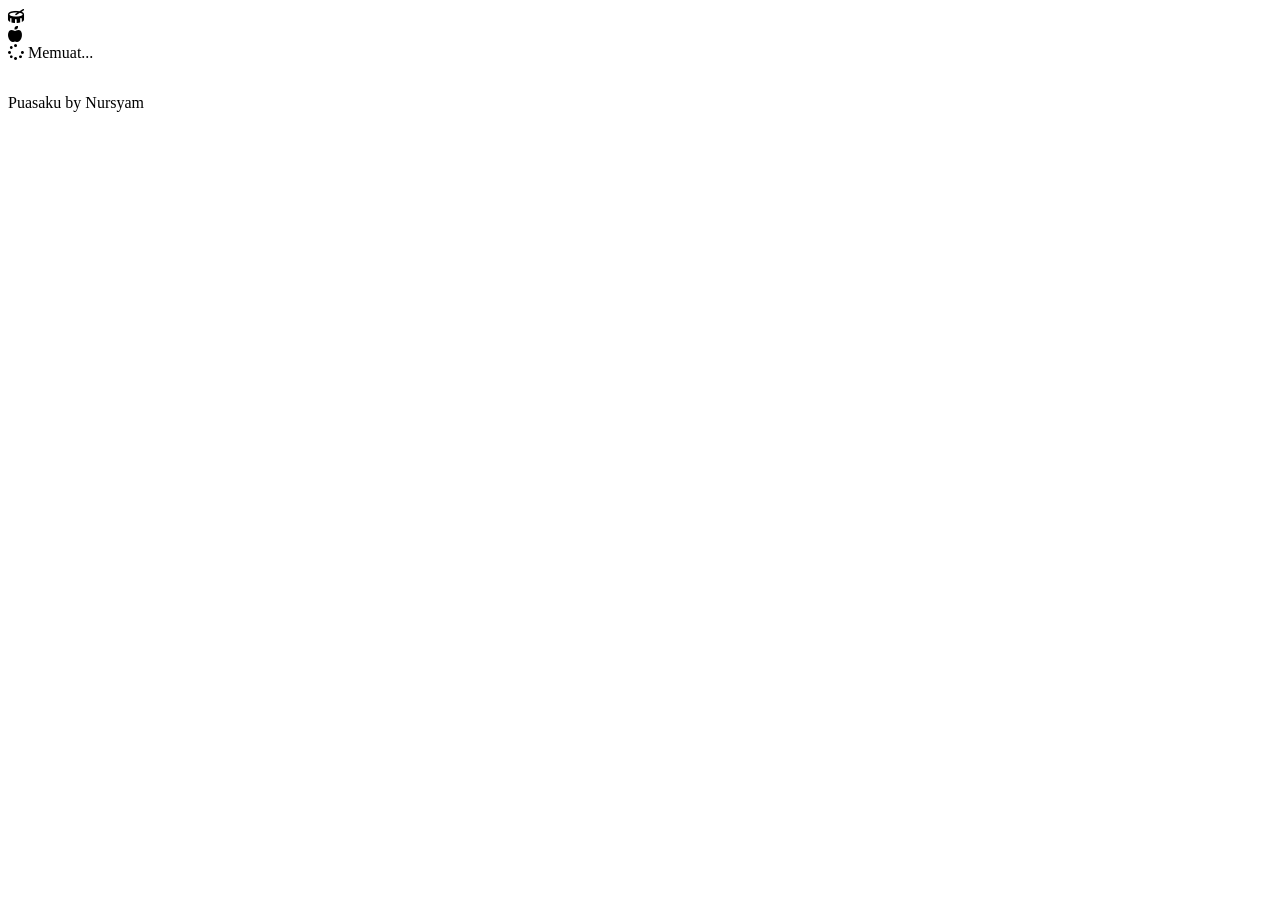
==== index.html @ 4862a8a2 "Create index.html" ====
<!DOCTYPE html>
<html lang="id">
<head>
    <meta charset="UTF-8">
    <meta name="viewport" content="width=device-width, initial-scale=1.0">
    <title>Loading - Puasaku</title>
    <link rel="stylesheet" href="https://cdnjs.cloudflare.com/ajax/libs/font-awesome/6.0.0/css/all.min.css">
    <link rel="stylesheet" href="css/style.css">
    <link rel="manifest" href="manifest.json">
    <meta name="theme-color" content="#2E7D32">
</head>
<body>
    <div class="loader-container">
        <div class="loader-animation">
            <div class="bedug-icon">
                <i class="fas fa-drum"></i>
            </div>
            <div class="kurma-icon">
                <i class="fas fa-apple-alt"></i>
            </div>
        </div>
        <div class="loader-text">
            <i class="fas fa-spinner fa-spin"></i> Memuat...
        </div>
        <div class="loader-progress">
            <div class="loader-progress-bar"></div>
        </div>
        <p style="margin-top: 2rem;">Puasaku by Nursyam</p>
    </div>
    
    <script src="js/app.js"></script>
</body>
</html>
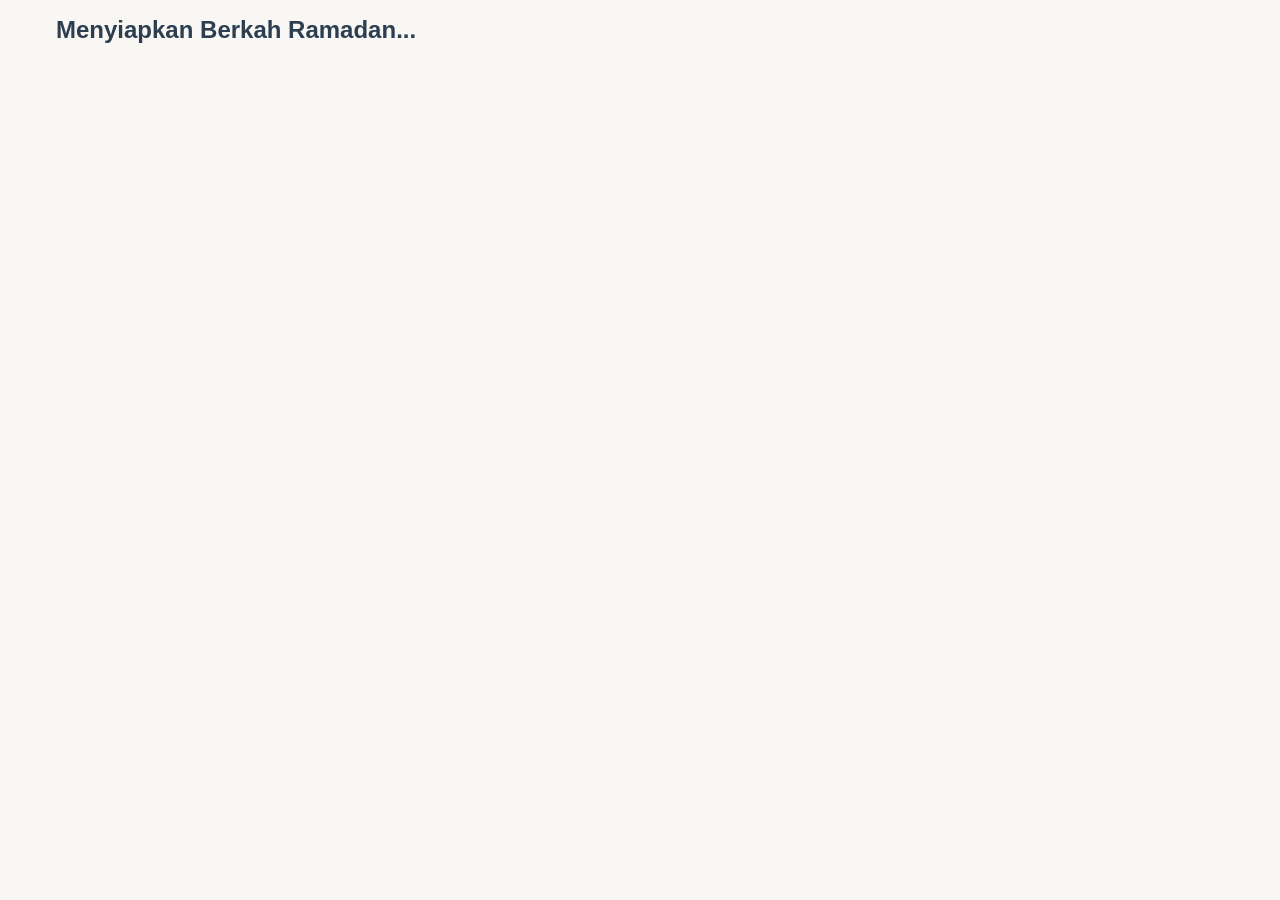
==== commit 34f5b16e: "Update index.html" ====
--- a/index.html
+++ b/index.html
@@ -1,33 +1,35 @@
 <!DOCTYPE html>
-<html lang="id">
+<html lang="en">
 <head>
     <meta charset="UTF-8">
-    <meta name="viewport" content="width=device-width, initial-scale=1.0">
-    <title>Loading - Puasaku</title>
-    <link rel="stylesheet" href="https://cdnjs.cloudflare.com/ajax/libs/font-awesome/6.0.0/css/all.min.css">
+    <meta name="viewport" content="width=device-width, initial-scale=1.0, maximum-scale=1.0, user-scalable=yes">
+    <title>Puasaku by Nursyam</title>
     <link rel="stylesheet" href="css/style.css">
     <link rel="manifest" href="manifest.json">
-    <meta name="theme-color" content="#2E7D32">
+    <meta name="theme-color" content="#0B4F3C">
 </head>
-<body>
-    <div class="loader-container">
-        <div class="loader-animation">
-            <div class="bedug-icon">
-                <i class="fas fa-drum"></i>
-            </div>
-            <div class="kurma-icon">
-                <i class="fas fa-apple-alt"></i>
+<body class="transition-page">
+    <div class="container">
+        <div class="loading-content">
+            <div class="crescent-moon"></div>
+            <h2 class="loading-text">Menyiapkan Berkah Ramadan...</h2>
+            <div class="loading-progress">
+                <div class="progress-bar"></div>
             </div>
         </div>
-        <div class="loader-text">
-            <i class="fas fa-spinner fa-spin"></i> Memuat...
-        </div>
-        <div class="loader-progress">
-            <div class="loader-progress-bar"></div>
-        </div>
-        <p style="margin-top: 2rem;">Puasaku by Nursyam</p>
     </div>
-    
-    <script src="js/app.js"></script>
+
+    <script src="js/utils.js"></script>
+    <script>
+        // Gatekeeper logic
+        setTimeout(() => {
+            const userProfile = JSON.parse(localStorage.getItem('puasaku_user'));
+            if (userProfile && userProfile.name) {
+                window.location.href = 'dashboard.html';
+            } else {
+                window.location.href = 'login.html';
+            }
+        }, 1500);
+    </script>
 </body>
 </html>
--- a/css/style.css
+++ b/css/style.css
@@ -0,0 +1,627 @@
+:root {
+  --primary: #2E7D32;
+  --primary-dark: #1B5E20;
+  --primary-light: #4CAF50;
+  --secondary: #C5A059;
+  --secondary-dark: #B38F40;
+  --background: #F9F7F4;
+  --text-dark: #2C3E50;
+  --text-light: #F8F9FA;
+  --danger: #E74C3C;
+  --success: #27AE60;
+  --warning: #F39C12;
+  --border-radius: 12px;
+  --box-shadow: 0 4px 6px rgba(0, 0, 0, 0.1);
+}
+
+* {
+  margin: 0;
+  padding: 0;
+  box-sizing: border-box;
+  font-family: 'Segoe UI', Tahoma, Geneva, Verdana, sans-serif;
+}
+
+body {
+  background-color: var(--background);
+  color: var(--text-dark);
+  min-height: 100vh;
+  display: flex;
+  flex-direction: column;
+}
+
+/* Navbar Styles */
+.navbar {
+  background-color: var(--primary);
+  color: var(--text-light);
+  padding: 1rem;
+  display: flex;
+  justify-content: space-between;
+  align-items: center;
+  position: sticky;
+  top: 0;
+  z-index: 1000;
+  box-shadow: var(--box-shadow);
+}
+
+.navbar-brand {
+  font-size: 1.2rem;
+  font-weight: bold;
+}
+
+.navbar-brand span {
+  color: var(--secondary);
+}
+
+.navbar-user {
+  display: flex;
+  align-items: center;
+  gap: 1rem;
+}
+
+.logout-btn {
+  background-color: transparent;
+  color: var(--text-light);
+  border: 1px solid var(--text-light);
+  padding: 0.3rem 1rem;
+  border-radius: 20px;
+  cursor: pointer;
+  transition: all 0.3s ease;
+}
+
+.logout-btn:hover {
+  background-color: var(--text-light);
+  color: var(--primary);
+}
+
+/* Main Container */
+.container {
+  flex: 1;
+  padding: 1rem;
+  max-width: 1200px;
+  margin: 0 auto;
+  width: 100%;
+}
+
+/* Grid Layout */
+.dashboard-grid {
+  display: grid;
+  grid-template-columns: repeat(auto-fit, minmax(300px, 1fr));
+  gap: 1.5rem;
+  margin-top: 1rem;
+}
+
+/* Card Styles */
+.card {
+  background: white;
+  border-radius: var(--border-radius);
+  padding: 1.5rem;
+  box-shadow: var(--box-shadow);
+  transition: transform 0.3s ease;
+}
+
+.card:hover {
+  transform: translateY(-5px);
+}
+
+.card-title {
+  color: var(--primary);
+  font-size: 1.3rem;
+  margin-bottom: 1rem;
+  padding-bottom: 0.5rem;
+  border-bottom: 2px solid var(--secondary);
+  display: flex;
+  align-items: center;
+  gap: 0.5rem;
+}
+
+.card-title i {
+  color: var(--secondary);
+}
+
+/* Form Styles */
+.form-group {
+  margin-bottom: 1rem;
+}
+
+.form-group label {
+  display: block;
+  margin-bottom: 0.3rem;
+  font-weight: 600;
+  color: var(--text-dark);
+}
+
+.form-control {
+  width: 100%;
+  padding: 0.8rem;
+  border: 2px solid #E0E0E0;
+  border-radius: 8px;
+  font-size: 1rem;
+  transition: border-color 0.3s ease;
+}
+
+.form-control:focus {
+  outline: none;
+  border-color: var(--primary);
+}
+
+/* Button Styles */
+.btn {
+  padding: 0.8rem 1.5rem;
+  border: none;
+  border-radius: 8px;
+  font-size: 1rem;
+  font-weight: 600;
+  cursor: pointer;
+  transition: all 0.3s ease;
+  display: inline-flex;
+  align-items: center;
+  gap: 0.5rem;
+}
+
+.btn-primary {
+  background-color: var(--primary);
+  color: white;
+}
+
+.btn-primary:hover {
+  background-color: var(--primary-dark);
+}
+
+.btn-secondary {
+  background-color: var(--secondary);
+  color: white;
+}
+
+.btn-secondary:hover {
+  background-color: var(--secondary-dark);
+}
+
+.btn-block {
+  width: 100%;
+}
+
+/* Login Page */
+.login-container {
+  min-height: 100vh;
+  display: flex;
+  align-items: center;
+  justify-content: center;
+  padding: 1rem;
+  background: linear-gradient(135deg, var(--primary) 0%, var(--primary-dark) 100%);
+}
+
+.login-card {
+  background: white;
+  border-radius: 20px;
+  padding: 2rem;
+  width: 100%;
+  max-width: 400px;
+  box-shadow: 0 10px 30px rgba(0, 0, 0, 0.2);
+}
+
+.login-header {
+  text-align: center;
+  margin-bottom: 2rem;
+}
+
+.login-header h1 {
+  color: var(--primary);
+  margin-bottom: 0.5rem;
+}
+
+.login-header p {
+  color: var(--text-dark);
+}
+
+.login-footer {
+  text-align: center;
+  margin-top: 2rem;
+  color: var(--text-dark);
+  font-size: 0.9rem;
+}
+
+/* Loader Page */
+.loader-container {
+  min-height: 100vh;
+  display: flex;
+  flex-direction: column;
+  align-items: center;
+  justify-content: center;
+  background: linear-gradient(135deg, var(--primary) 0%, var(--primary-dark) 100%);
+  color: white;
+}
+
+.loader-animation {
+  text-align: center;
+  margin-bottom: 2rem;
+}
+
+.bedug-icon {
+  font-size: 5rem;
+  animation: swing 2s infinite ease-in-out;
+}
+
+.kurma-icon {
+  font-size: 3rem;
+  animation: bounce 1s infinite ease-in-out;
+}
+
+.loader-text {
+  font-size: 1.5rem;
+  margin-top: 1rem;
+}
+
+.loader-progress {
+  width: 200px;
+  height: 4px;
+  background: rgba(255, 255, 255, 0.3);
+  border-radius: 2px;
+  overflow: hidden;
+  margin-top: 1rem;
+}
+
+.loader-progress-bar {
+  height: 100%;
+  width: 0%;
+  background: var(--secondary);
+  animation: progress 1.5s linear forwards;
+}
+
+@keyframes swing {
+  0%, 100% { transform: rotate(-10deg); }
+  50% { transform: rotate(10deg); }
+}
+
+@keyframes bounce {
+  0%, 100% { transform: translateY(0); }
+  50% { transform: translateY(-20px); }
+}
+
+@keyframes progress {
+  0% { width: 0%; }
+  100% { width: 100%; }
+}
+
+/* Finance Tracker */
+.finance-summary {
+  display: grid;
+  grid-template-columns: 1fr 1fr;
+  gap: 1rem;
+  margin-bottom: 1rem;
+}
+
+.summary-item {
+  text-align: center;
+  padding: 1rem;
+  background: var(--background);
+  border-radius: 8px;
+}
+
+.summary-item h4 {
+  font-size: 0.9rem;
+  color: var(--text-dark);
+  margin-bottom: 0.5rem;
+}
+
+.summary-item .amount {
+  font-size: 1.5rem;
+  font-weight: bold;
+  color: var(--primary);
+}
+
+.expense-list {
+  margin-top: 1rem;
+  max-height: 200px;
+  overflow-y: auto;
+}
+
+.expense-item {
+  display: flex;
+  justify-content: space-between;
+  align-items: center;
+  padding: 0.5rem;
+  border-bottom: 1px solid #E0E0E0;
+}
+
+.expense-item:last-child {
+  border-bottom: none;
+}
+
+.delete-expense {
+  color: var(--danger);
+  cursor: pointer;
+  font-size: 1.2rem;
+  transition: color 0.3s ease;
+}
+
+.delete-expense:hover {
+  color: #C0392B;
+}
+
+/* Ibadah Checklist */
+.ibadah-list {
+  display: flex;
+  flex-direction: column;
+  gap: 0.8rem;
+}
+
+.ibadah-item {
+  display: flex;
+  align-items: center;
+  gap: 0.8rem;
+  padding: 0.5rem;
+  background: var(--background);
+  border-radius: 8px;
+}
+
+.ibadah-item input[type="checkbox"] {
+  width: 20px;
+  height: 20px;
+  cursor: pointer;
+  accent-color: var(--primary);
+}
+
+.ibadah-item label {
+  flex: 1;
+  font-weight: 600;
+  cursor: pointer;
+}
+
+.ibadah-checked {
+  color: var(--success);
+}
+
+.ibadah-checked i {
+  font-size: 1.2rem;
+}
+
+/* Tadarus Progress */
+.tadarus-input {
+  display: flex;
+  gap: 0.5rem;
+  margin-bottom: 1rem;
+}
+
+.tadarus-input input {
+  flex: 1;
+  padding: 0.5rem;
+  border: 2px solid #E0E0E0;
+  border-radius: 8px;
+}
+
+.tadarus-stats {
+  text-align: center;
+  padding: 1rem;
+  background: var(--background);
+  border-radius: 8px;
+  margin-top: 1rem;
+}
+
+.tadarus-stats h3 {
+  color: var(--primary);
+  font-size: 2rem;
+  margin-bottom: 0.3rem;
+}
+
+/* Hutang Puasa */
+.hutang-counter {
+  display: flex;
+  align-items: center;
+  justify-content: center;
+  gap: 1rem;
+  margin: 1rem 0;
+}
+
+.counter-btn {
+  width: 40px;
+  height: 40px;
+  border-radius: 50%;
+  background: var(--secondary);
+  color: white;
+  border: none;
+  font-size: 1.5rem;
+  cursor: pointer;
+  transition: all 0.3s ease;
+  display: flex;
+  align-items: center;
+  justify-content: center;
+}
+
+.counter-btn:hover {
+  background: var(--secondary-dark);
+  transform: scale(1.1);
+}
+
+.counter-value {
+  font-size: 2rem;
+  font-weight: bold;
+  color: var(--primary);
+  min-width: 60px;
+  text-align: center;
+}
+
+.hutang-note {
+  text-align: center;
+  font-size: 0.9rem;
+  color: var(--text-dark);
+  margin-top: 0.5rem;
+}
+
+/* Menu Randomizer */
+.menu-card {
+  text-align: center;
+}
+
+.menu-display {
+  background: var(--background);
+  padding: 2rem;
+  border-radius: 8px;
+  margin: 1rem 0;
+  font-size: 1.2rem;
+  font-weight: 600;
+  color: var(--primary);
+}
+
+/* Modal Tour */
+.tour-modal {
+  display: none;
+  position: fixed;
+  top: 0;
+  left: 0;
+  width: 100%;
+  height: 100%;
+  background: rgba(0, 0, 0, 0.5);
+  z-index: 2000;
+  align-items: center;
+  justify-content: center;
+}
+
+.tour-modal.active {
+  display: flex;
+}
+
+.tour-content {
+  background: white;
+  border-radius: 20px;
+  padding: 2rem;
+  max-width: 500px;
+  width: 90%;
+  position: relative;
+}
+
+.tour-step {
+  text-align: center;
+}
+
+.tour-icon {
+  font-size: 3rem;
+  color: var(--primary);
+  margin-bottom: 1rem;
+}
+
+.tour-title {
+  color: var(--primary);
+  margin-bottom: 1rem;
+}
+
+.tour-description {
+  color: var(--text-dark);
+  margin-bottom: 2rem;
+  line-height: 1.6;
+}
+
+.tour-progress {
+  display: flex;
+  justify-content: center;
+  gap: 0.5rem;
+  margin-bottom: 1rem;
+}
+
+.progress-dot {
+  width: 10px;
+  height: 10px;
+  border-radius: 50%;
+  background: #E0E0E0;
+  transition: background-color 0.3s ease;
+}
+
+.progress-dot.active {
+  background: var(--primary);
+}
+
+.tour-buttons {
+  display: flex;
+  justify-content: space-between;
+  gap: 1rem;
+}
+
+/* Alert */
+.alert {
+  padding: 1rem;
+  border-radius: 8px;
+  margin-bottom: 1rem;
+  display: flex;
+  align-items: center;
+  gap: 0.5rem;
+  animation: slideIn 0.3s ease;
+}
+
+.alert-success {
+  background: #D4EDDA;
+  color: #155724;
+  border: 1px solid #C3E6CB;
+}
+
+.alert-error {
+  background: #F8D7DA;
+  color: #721C24;
+  border: 1px solid #F5C6CB;
+}
+
+@keyframes slideIn {
+  from {
+    transform: translateY(-20px);
+    opacity: 0;
+  }
+  to {
+    transform: translateY(0);
+    opacity: 1;
+  }
+}
+
+/* Footer */
+.footer {
+  background: var(--primary-dark);
+  color: var(--text-light);
+  text-align: center;
+  padding: 1rem;
+  margin-top: 2rem;
+}
+
+.footer span {
+  color: var(--secondary);
+}
+
+/* Responsive Design */
+@media (max-width: 768px) {
+  .dashboard-grid {
+    grid-template-columns: 1fr;
+  }
+  
+  .card {
+    padding: 1rem;
+  }
+  
+  .navbar-brand {
+    font-size: 1rem;
+  }
+  
+  .login-card {
+    padding: 1.5rem;
+  }
+}
+
+/* Loading States */
+.loading {
+  opacity: 0.6;
+  pointer-events: none;
+}
+
+/* Scrollbar Styling */
+::-webkit-scrollbar {
+  width: 8px;
+}
+
+::-webkit-scrollbar-track {
+  background: #F1F1F1;
+  border-radius: 4px;
+}
+
+::-webkit-scrollbar-thumb {
+  background: var(--secondary);
+  border-radius: 4px;
+}
+
+::-webkit-scrollbar-thumb:hover {
+  background: var(--secondary-dark);
+}
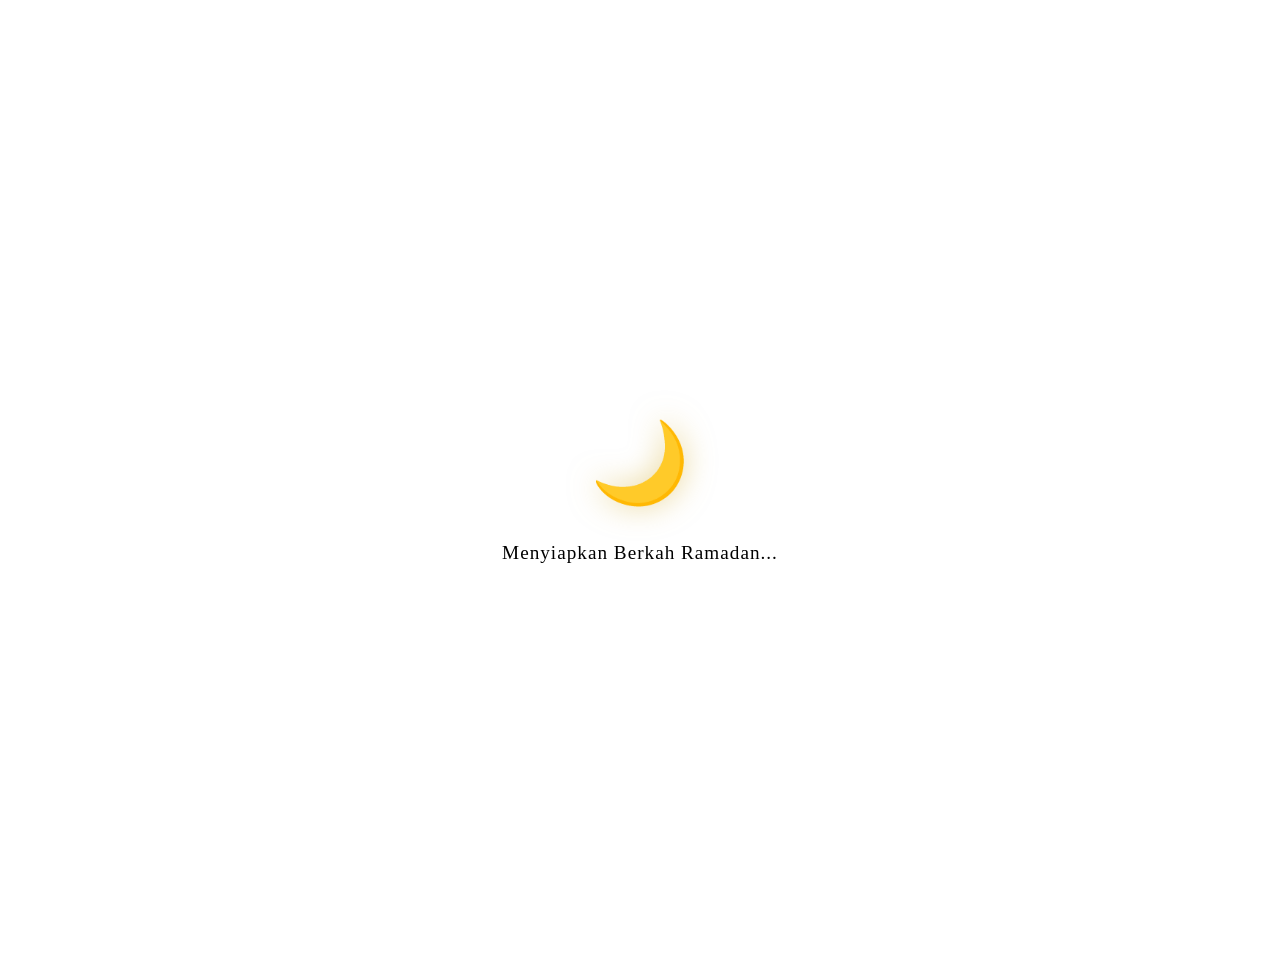
==== commit f816342c: "Update index.html" ====
--- a/index.html
+++ b/index.html
@@ -1,35 +1,82 @@
 <!DOCTYPE html>
-<html lang="en">
+<html lang="id">
 <head>
     <meta charset="UTF-8">
     <meta name="viewport" content="width=device-width, initial-scale=1.0, maximum-scale=1.0, user-scalable=yes">
     <title>Puasaku by Nursyam</title>
-    <link rel="stylesheet" href="css/style.css">
-    <link rel="manifest" href="manifest.json">
-    <meta name="theme-color" content="#0B4F3C">
+    <link rel="stylesheet" href="styles.css">
+    <style>
+        /* Loading Screen Specific */
+        .loading-screen {
+            min-height: 100vh;
+            display: flex;
+            flex-direction: column;
+            justify-content: center;
+            align-items: center;
+            background: var(--bg-primary);
+            gap: 2rem;
+            text-align: center;
+            padding: 2rem;
+        }
+
+        .crescent-icon {
+            font-size: 5rem;
+            animation: pulse 1.5s ease-in-out infinite;
+            display: inline-block;
+            filter: drop-shadow(0 0 15px rgba(212, 175, 55, 0.5));
+        }
+
+        .loading-text {
+            font-size: 1.2rem;
+            color: var(--text-secondary);
+            letter-spacing: 1px;
+        }
+
+        .loading-text span {
+            color: var(--accent-gold);
+            font-weight: 500;
+        }
+
+        @keyframes pulse {
+            0%, 100% { transform: scale(1); opacity: 0.9; }
+            50% { transform: scale(1.15); opacity: 1; }
+        }
+
+        .fade-out {
+            animation: fadeOut 0.5s ease forwards;
+        }
+
+        @keyframes fadeOut {
+            to { opacity: 0; visibility: hidden; }
+        }
+    </style>
 </head>
-<body class="transition-page">
-    <div class="container">
-        <div class="loading-content">
-            <div class="crescent-moon"></div>
-            <h2 class="loading-text">Menyiapkan Berkah Ramadan...</h2>
-            <div class="loading-progress">
-                <div class="progress-bar"></div>
-            </div>
+<body>
+    <div class="loading-screen" id="loadingScreen">
+        <div class="crescent-icon">🌙</div>
+        <div class="loading-text">
+            Menyiapkan <span>Berkah Ramadan</span>...
         </div>
     </div>
 
-    <script src="js/utils.js"></script>
     <script>
-        // Gatekeeper logic
-        setTimeout(() => {
-            const userProfile = JSON.parse(localStorage.getItem('puasaku_user'));
-            if (userProfile && userProfile.name) {
-                window.location.href = 'dashboard.html';
-            } else {
-                window.location.href = 'login.html';
-            }
-        }, 1500);
+        (function() {
+            // Cek status login dan redirect
+            const userData = localStorage.getItem('puasaku_user');
+            
+            setTimeout(() => {
+                const loadingEl = document.getElementById('loadingScreen');
+                loadingEl.classList.add('fade-out');
+                
+                setTimeout(() => {
+                    if (userData) {
+                        window.location.href = 'dashboard.html';
+                    } else {
+                        window.location.href = 'login.html';
+                    }
+                }, 500); // Sinkron dengan animasi fadeOut
+            }, 1500); // Fake loading 1.5 detik
+        })();
     </script>
 </body>
 </html>
